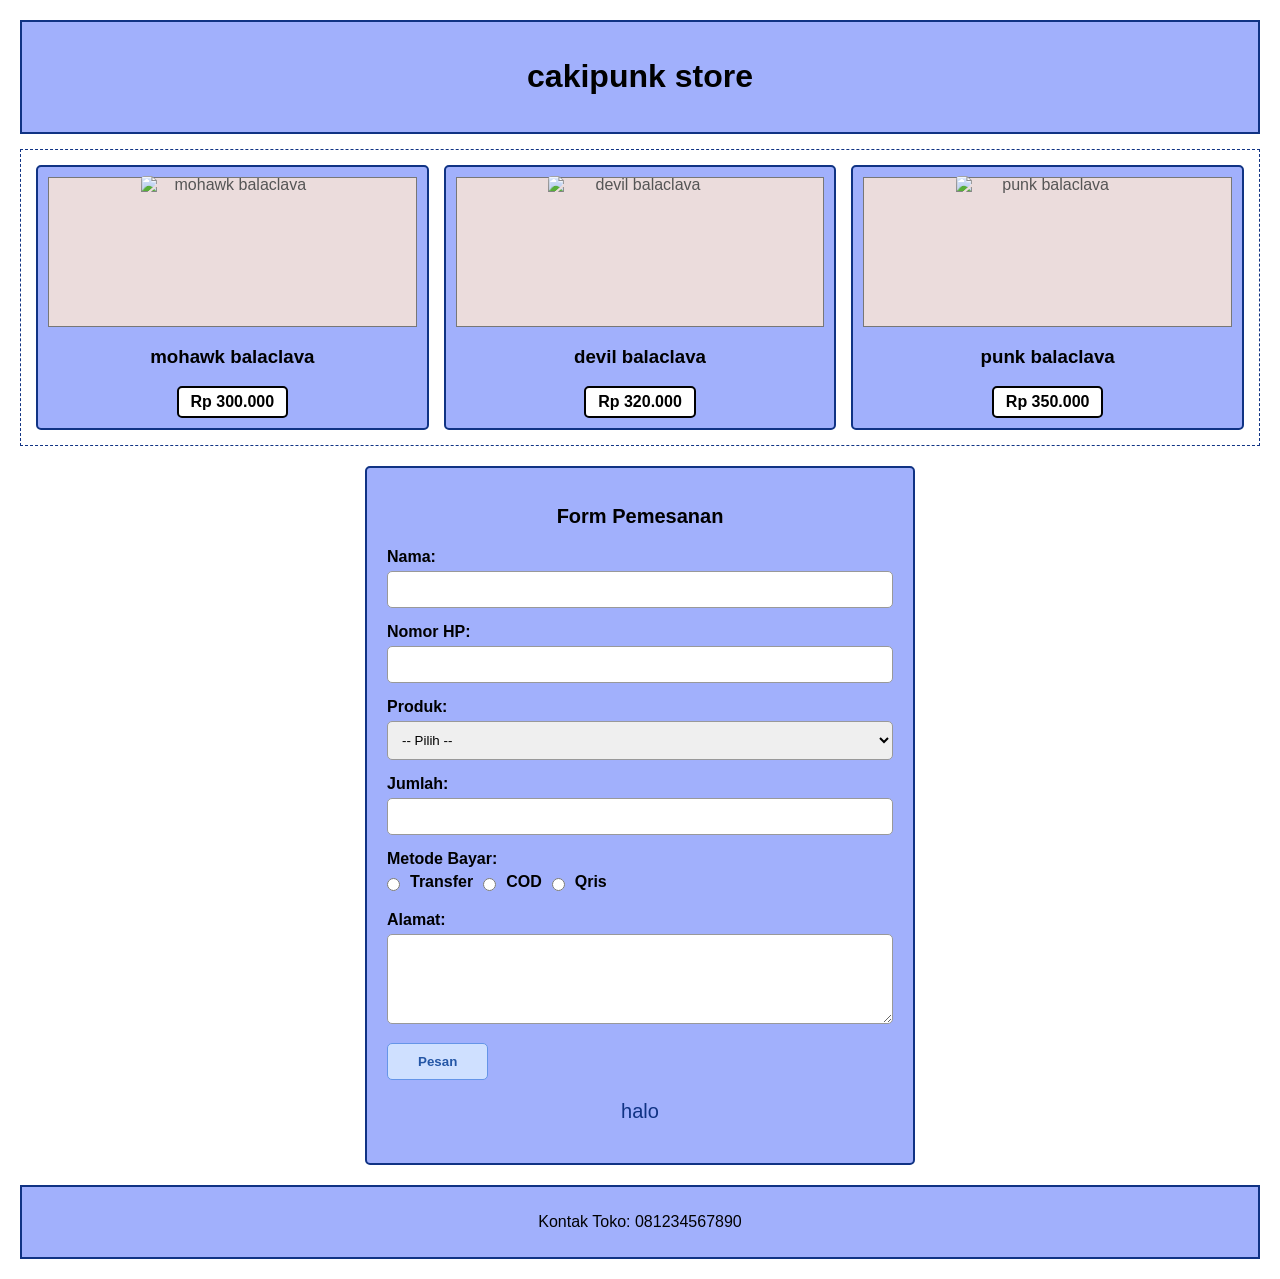
==== index.html @ 699bf6ee "Rename soal3.html to index.html" ====
<!DOCTYPE html>
<html lang="id">
<head>
    <meta charset="UTF-8">
    <meta name="viewport" content="width=device-width, initial-scale=1.0">
    <title>cakipunk store</title>
    <link rel="stylesheet" href="soal3.css">
</head>
<body>

    <header>
        <h1>cakipunk store</h1>
    </header>

    <section class="produk">

        <article class="produk">
            <div class="gambar"><img src="img/mowhawk.jpg" alt="mohawk balaclava"></div>
            <h3>mohawk balaclava</h3>
            <div class="harga-box">Rp 300.000</div>
        </article>

        <article class="produk">
            <div class="gambar"><img src="img/devil.jpg" alt="devil balaclava"></div>
            <h3>devil balaclava</h3>
            <div class="harga-box">Rp 320.000</div>
        </article>

        <article class="produk">
            <div class="gambar"><img src="img/punk.jpg" alt="punk balaclava"></div>
            <h3>punk balaclava</h3>
            <div class="harga-box">Rp 350.000</div>
        </article>
    </section>

    <form id="formPesan" action="#" method="get">

        <h2>Form Pemesanan</h2>

        <label for="nama">Nama:</label>
        <input type="text" id="nama" name="nama"
        required minlength=" 3" maxlength="50">

        <label for="hp">Nomor HP:</label>
        <input type="tel" id="hp" name="hp"
        required pattern="[0-9]{10,13}"
        title="Isi 10 sampai 13 angka">

        <label for="produk">Produk:</label>
        <select id="produk" name="produk" required>
            <option value="">-- Pilih --</option>
            <option value="Kemeja">mohawk balaclava</option>
            <option value="Kaos">devil balaclava</option>
            <option value="Hodie">punk balaclava</option>
        </select>

        <label for="jumlah">Jumlah:</label>
        <input type="number" id="jumlah" name="jumlah"
        required min="1" max="20">

        <label>Metode Bayar:</label>

        <div class="radio">
            <input type="radio" id="transfer"
            name="bayar" value="Transfer" required>
            <label for="transfer">Transfer</label>

            <input type="radio" id="cod"
            name="bayar" value="COD">
            <label for="cod">COD</label>

            <input type="radio" id="Qris"
            name="bayar" value="Qris">
            <label for="Qris">Qris</label>
        </div>

        <label for="alamat">Alamat:</label>
        <textarea id="alamat" name="alamat"
        required minlength="10" maxlength="200"></textarea>

        <button type="submit">Pesan</button>

        <p class="pesan">halo</p>

    </form>

    <footer>
        <p>Kontak Toko: 081234567890</p>
    </footer>

</body>
</html>
---- soal3.css ----
* {
    box-sizing: border-box;
}

body {
    font-family: Arial, sans-serif;
    background-color: #ffffff;
    margin: 0;
    padding: 20px;
}

header {
    background-color: #a1b0fc;
    text-align: center;
    padding: 15px;
    border: 2px solid #103384;
    margin-bottom: 15px;
}

section.produk {
    display: grid;
    grid-template-columns: repeat(3, 1fr);
    gap: 15px;
    padding: 15px;
    border: 1px dashed #103384;
    margin-bottom: 20px;
}

article.produk {
    background-color: #a1b0fc;
    border: 2px solid #103384;
    border-radius: 5px;
    padding: 10px;
    text-align: center;
}


article.produk img {
    width: 50%;
    height: 150px;
    border-radius: 4px;
    margin-bottom: 2px;
}

.gambar {
    width: 100%;
    height: 150px;
    background-color: #ebdcdc;
    border: 1px solid #777;
    display: flex;
    align-items: center;
    justify-content: center;
    color: #555;
}

#formPesan {
    background-color: #a1b0fc;
    border: 2px solid #103384;
    border-radius: 5px;
    padding: 20px;
    max-width: 550px;
    margin: 0 auto 20px;
}

#formPesan h2 {
    text-align: center;
    font-size: 20px;
    margin-bottom: 20px;
}

#formPesan label {
    display: block;
    font-weight: bold;
    margin-bottom: 5px;
}

#formPesan input[type="text"],
#formPesan input[type="tel"],
#formPesan input[type="number"],
#formPesan select,
#formPesan textarea {
    width: 100%;
    padding: 10px;
    border: 1px solid #999;
    border-radius: 5px;
    margin-bottom: 15px;
}

.radio {
    display: flex;
    align-items: center;
    gap: 10px;
    margin-bottom: 15px;
}

.radio input {
    margin: 0;
}

.radio label {
    margin: 0;
}

#formPesan textarea {
    height: 90px;
    resize: vertical;
}

button {
    background-color: #cfe0ff;
    color: #2456a6;
    border: 1px solid #6595e8;
    border-radius: 5px;
    padding: 10px 30px;
    cursor: pointer;
    font-weight: bold;
}

button:hover {
    background-color: #6595e8;
    color: white;
}

footer {
    background-color: #a1b0fc;
    text-align: center;
    padding: 10px;
    border: 2px solid #103384;
}
.pesan{
    text-align: center;
    font-size: 20px;
    color: #103384;
    box
}
.harga-box {
    display: inline-block; 
    padding: 5px 12px;     
    border: 2px solid #000; 
    border-radius: 5px;    
    background-color: #fff; 
    font-weight: bold;     
}
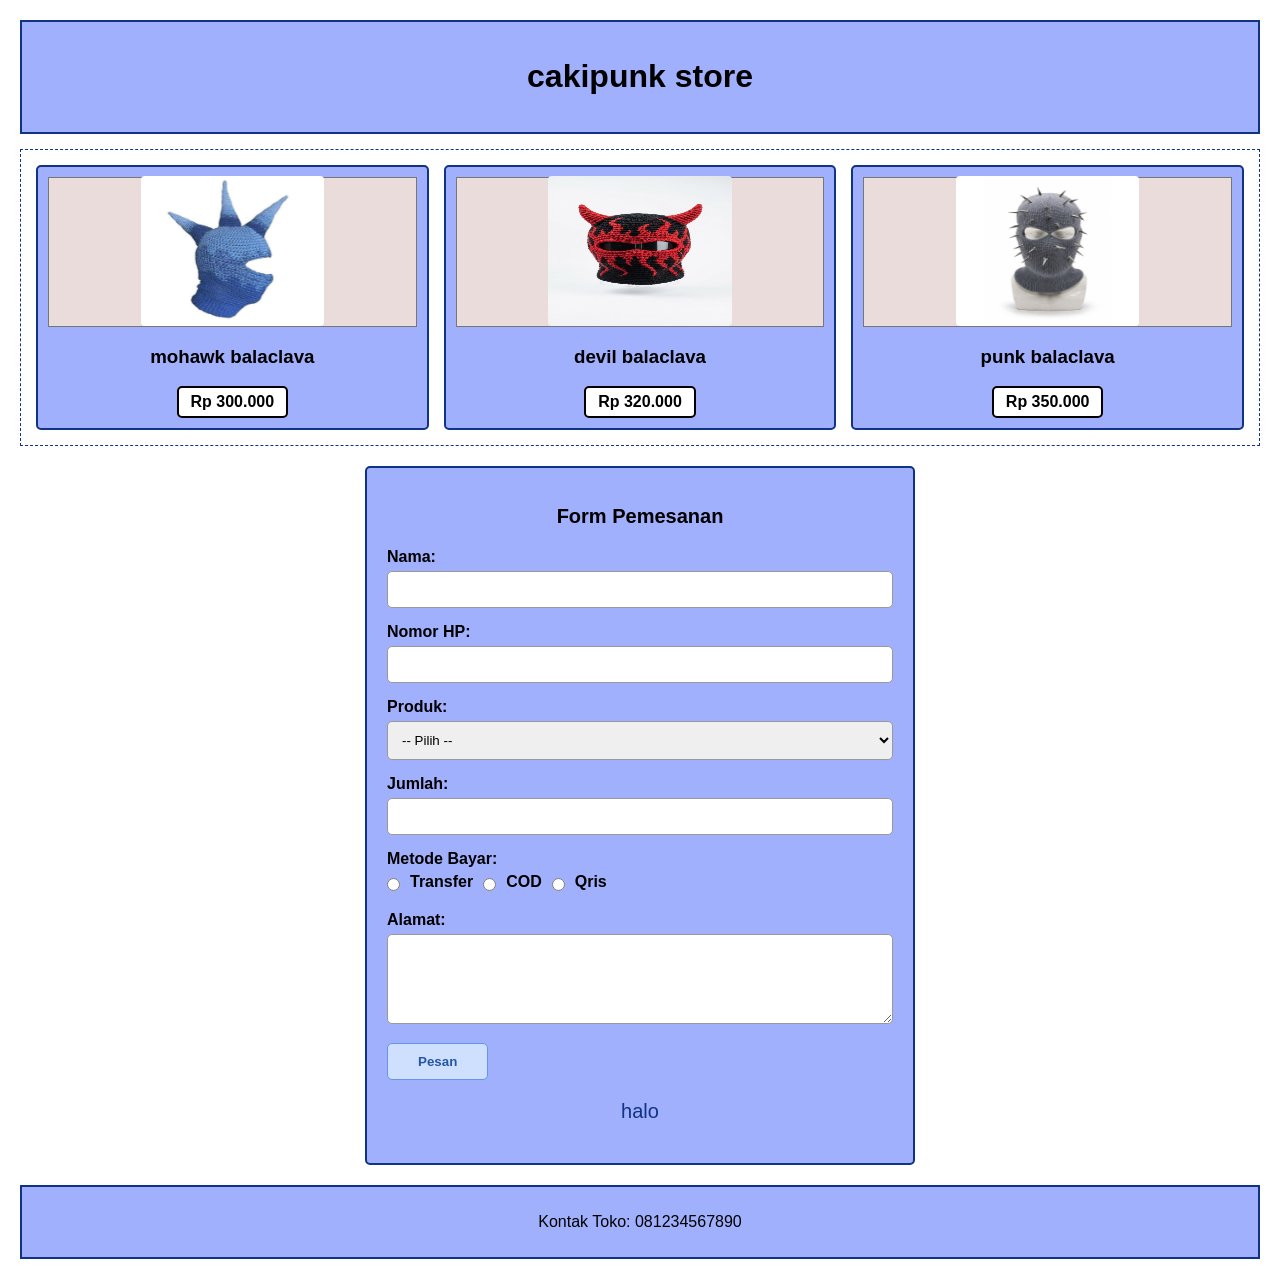
==== commit 312d47ec: "Update index.html" ====
--- a/index.html
+++ b/index.html
@@ -15,19 +15,19 @@
     <section class="produk">
 
         <article class="produk">
-            <div class="gambar"><img src="img/mowhawk.jpg" alt="mohawk balaclava"></div>
+            <div class="gambar"><img src="mowhawk.jpg" alt="mohawk balaclava"></div>
             <h3>mohawk balaclava</h3>
             <div class="harga-box">Rp 300.000</div>
         </article>
 
         <article class="produk">
-            <div class="gambar"><img src="img/devil.jpg" alt="devil balaclava"></div>
+            <div class="gambar"><img src="devil.jpg" alt="devil balaclava"></div>
             <h3>devil balaclava</h3>
             <div class="harga-box">Rp 320.000</div>
         </article>
 
         <article class="produk">
-            <div class="gambar"><img src="img/punk.jpg" alt="punk balaclava"></div>
+            <div class="gambar"><img src="punk.jpg" alt="punk balaclava"></div>
             <h3>punk balaclava</h3>
             <div class="harga-box">Rp 350.000</div>
         </article>
